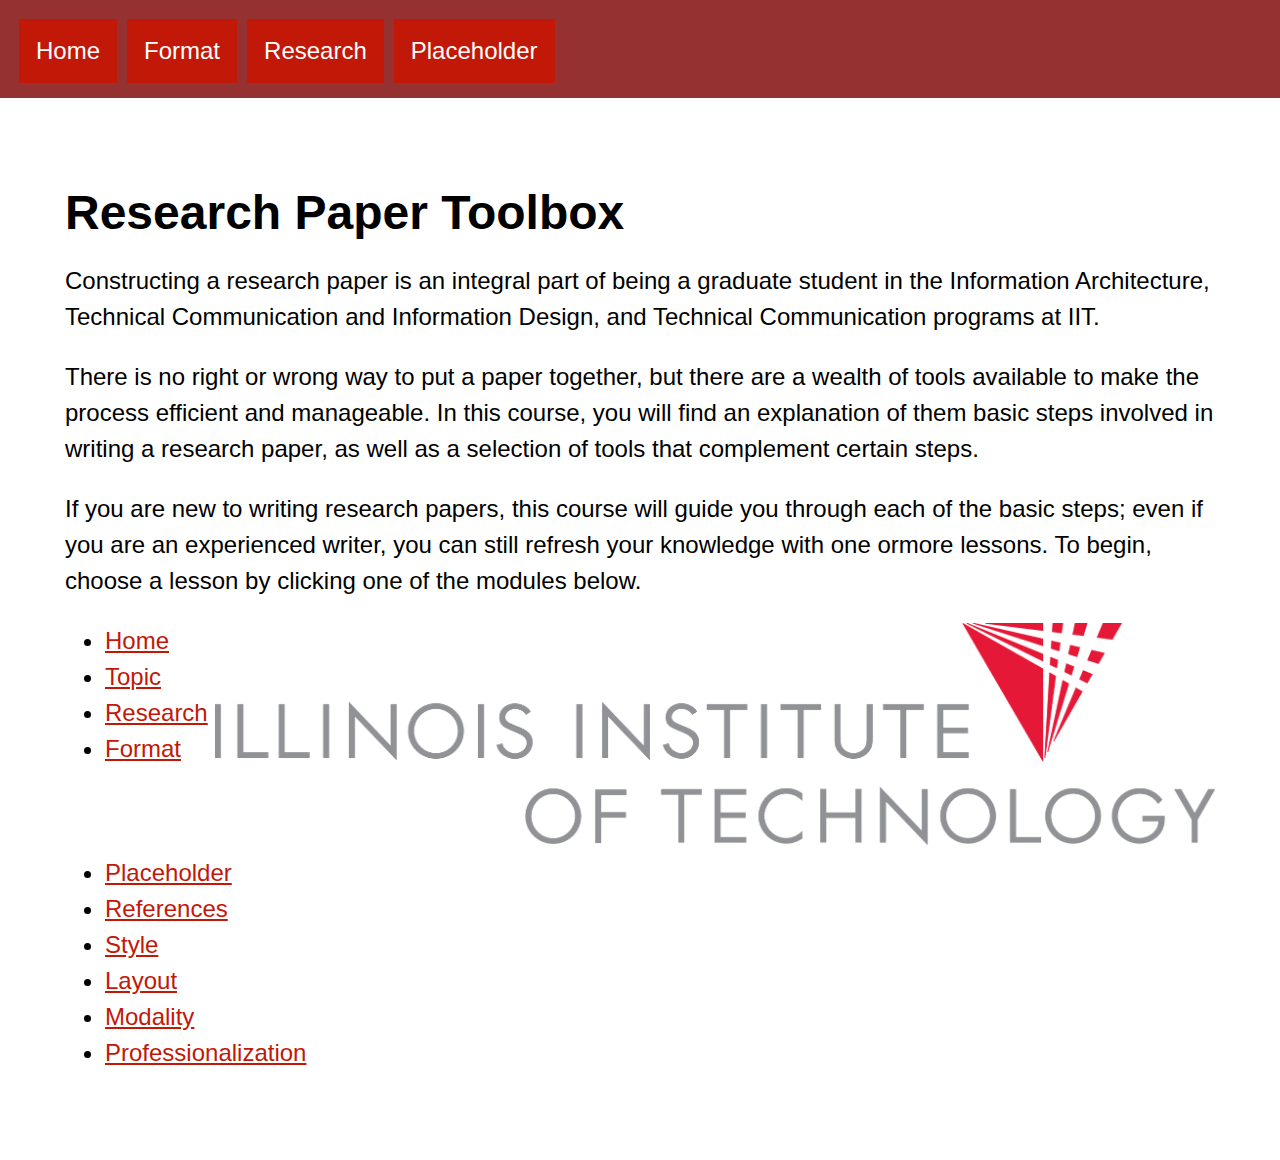
==== index.html @ eea44ac8 "Added things" ====
<!DOCTYPE html>
<html lang="en">

<head>
    <meta charset="UTF-8">
    <meta http-equiv="X-UA-Compatible" content="IE=edge">
    <meta name="viewport" content="width=device-width, initial-scale=1.0">
    <title>Research Paper Toolbox</title>
    <link rel="stylesheet" href="./css/screen.css"/>
</head>

<body>
    <!-- nav bar -->
    <nav class="nav-bar">
        <ul>
            <li>
                <a href="index.html" class="active">Home</a>
            </li>
            <li>
                <a href="format.html">Format</a>
            </li>
            <li>
                <a href="research.html">Research</a>
            </li>
            <li>
                <a href="placeholder.html">Placeholder</a>
            </li>

        </ul>
    </nav>
    <main>
        <h1>Research Paper Toolbox</h1>
        <p>
            Constructing a research paper is an integral part of being a graduate student in
            the Information Architecture, Technical Communication and Information Design, and Technical
            Communication programs at IIT.</p>

          <p>
            There is no right or wrong way to put a paper together, but there
            are a wealth of tools available to make the process efficient and manageable. In this course, you will
            find an explanation of them basic steps involved in writing a research paper, as well as a selection of
            tools that complement certain steps.</p>

          <p>
            If you are new to writing research papers, this course will
            guide you through each of the basic steps; even if you are an experienced writer, you can still
            refresh your knowledge with one ormore lessons. To begin, choose a lesson by clicking one of the
            modules below.</p>

        <div id = "iit">
            <img src="Images/IITFrontpage.png" width="1000px"
                alt="Figure Intro: IIT Introduction Module Homepage">
        </div>

        <nav class="navigation">
            <ul class="plain">
                <li><a href="index.html">Home</a></li>
                <li><a href="#">Topic</a></li>
                <li><a href="research.html">Research</a></li>
                <li><a href="format.html">Format</a></li>
                <li><a href="placeholder.html">Placeholder</a></li>
                <li><a href="#">References</a></li>
                <li><a href="#">Style</a></li>
                <li><a href="#">Layout</a></li>
                <li><a href="#">Modality</a></li>
                <li><a href="#">Professionalization</a></li>
            </ul>
        </nav>
    </main>
</body>

</html>
---- css/screen.css ----
html{-ms-text-size-adjust:100%;-webkit-text-size-adjust:100%}body{line-height:150%;margin:0}
.sidebar {
    background-color: #963131;
    color: #ffffff;
    padding: 20px;
    margin: 20px;
    border: 10px solid #963131;
    border-radius: 10px;
    float: right;
}

/* nav-bar */
.nav-bar {
    background-color: #963131;
    color: #ffffff;
    padding: 14px;
    /*width: 50vw; */
    height: 70px;
}
/* nav-bar ul */
.nav-bar ul {
    list-style-type: none;
    margin: 0;
    padding: 0;
    overflow: hidden;
}
/* navbar ul li */
.nav-bar ul li {
    float: left;
    padding: 5px;

}
/* nav-bar ul li a */
.nav-bar ul li a {
    display: block;
    color: #ffff;
    text-align: center;
    padding: 14px 17px;
    text-decoration: none;
}
main{
    padding: 1px;
    margin: 5%;
}
body{
    text-size-adjust: 2%;
    font-family: 'Roboto', sans-serif;
    font-size: 1.5em;
}
figure{
    margin: 0;
    padding: 0;
}
figcaption{
    margin: 0;
    padding: 0;
}

.nav-bar a:link,
.nav-bar a:visited,
.nav-bar a:focus {
  background: #C21807;
}

.nav-bar a:hover {
  background: #9a9c9b;
}

.nav-bar a:active {
  background: black;
  color: black;
}

a:link,
a:visited,
a:focus {
  color : #C21807;
}

a:hover {
  background: #9a9c9b;
}

.div {
  width:auto;
}

#iit {
  float: right;
}

.bolded {
  font-weight: bold;
}
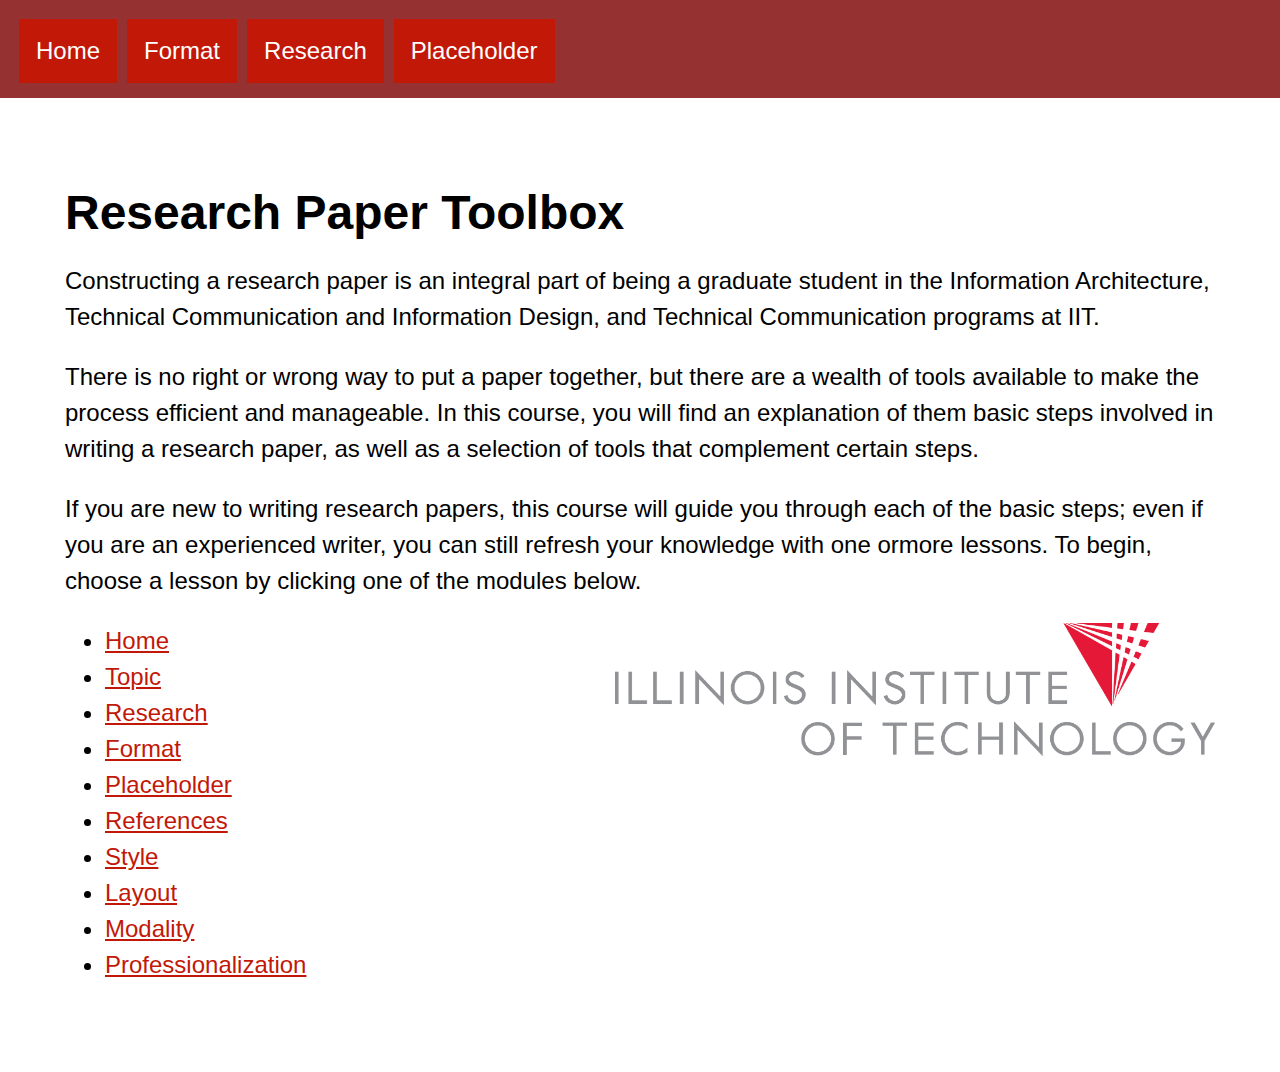
==== commit 1485934b: "Added things" ====
--- a/index.html
+++ b/index.html
@@ -48,7 +48,7 @@
             modules below.</p>
 
         <div id = "iit">
-            <img src="Images/IITFrontpage.png" width="1000px"
+            <img src="Images/IITFrontpage.png" width="600px"
                 alt="Figure Intro: IIT Introduction Module Homepage">
         </div>
 
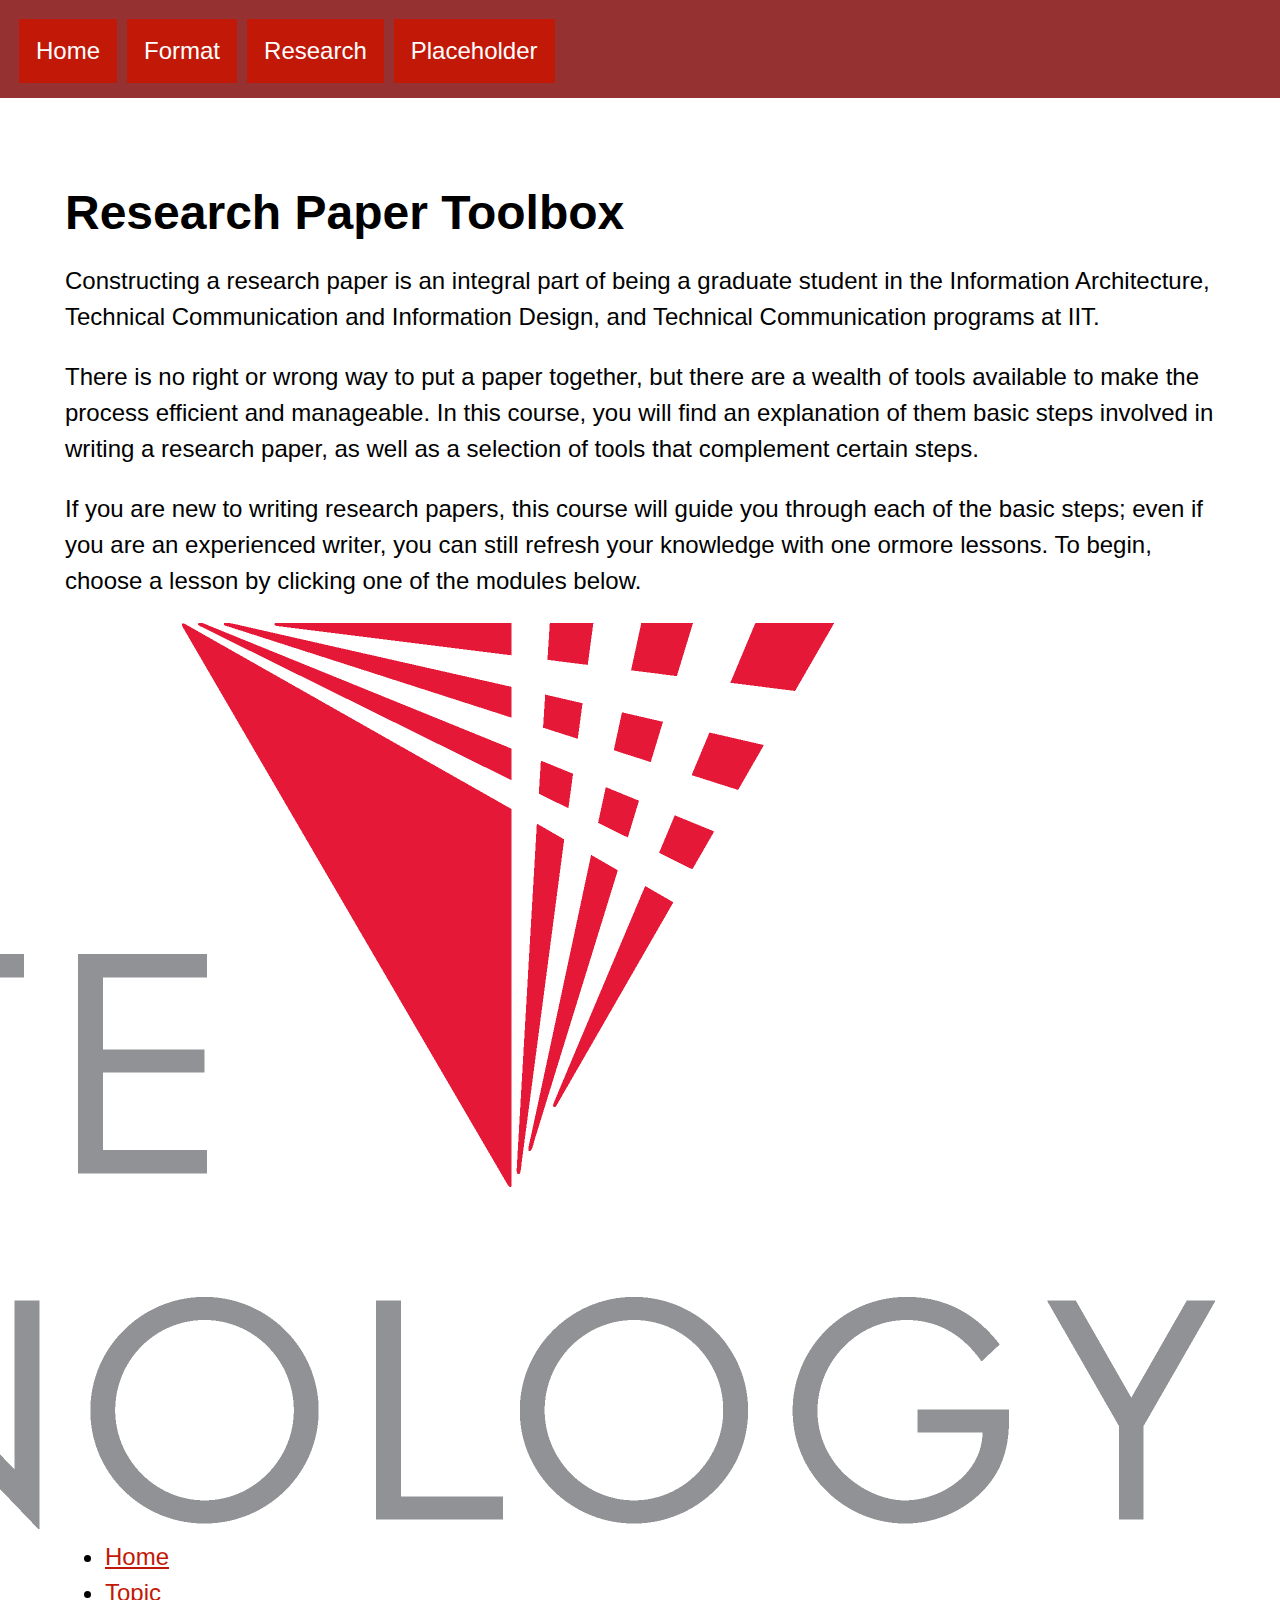
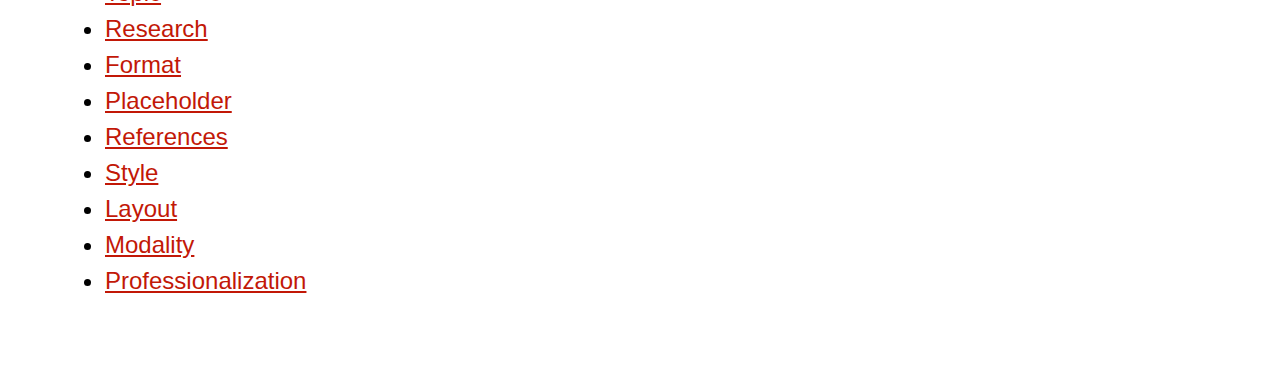
==== commit 73ace875: "Revised" ====
--- a/index.html
+++ b/index.html
@@ -48,7 +48,7 @@
             modules below.</p>
 
         <div id = "iit">
-            <img src="Images/IITFrontpage.png" width="600px"
+            <img src="Images/IITFrontpage.png"
                 alt="Figure Intro: IIT Introduction Module Homepage">
         </div>
 
--- a/css/screen.css
+++ b/css/screen.css
@@ -88,6 +88,7 @@
 
 #iit {
   float: right;
+  width="600px"
 }
 
 .bolded {
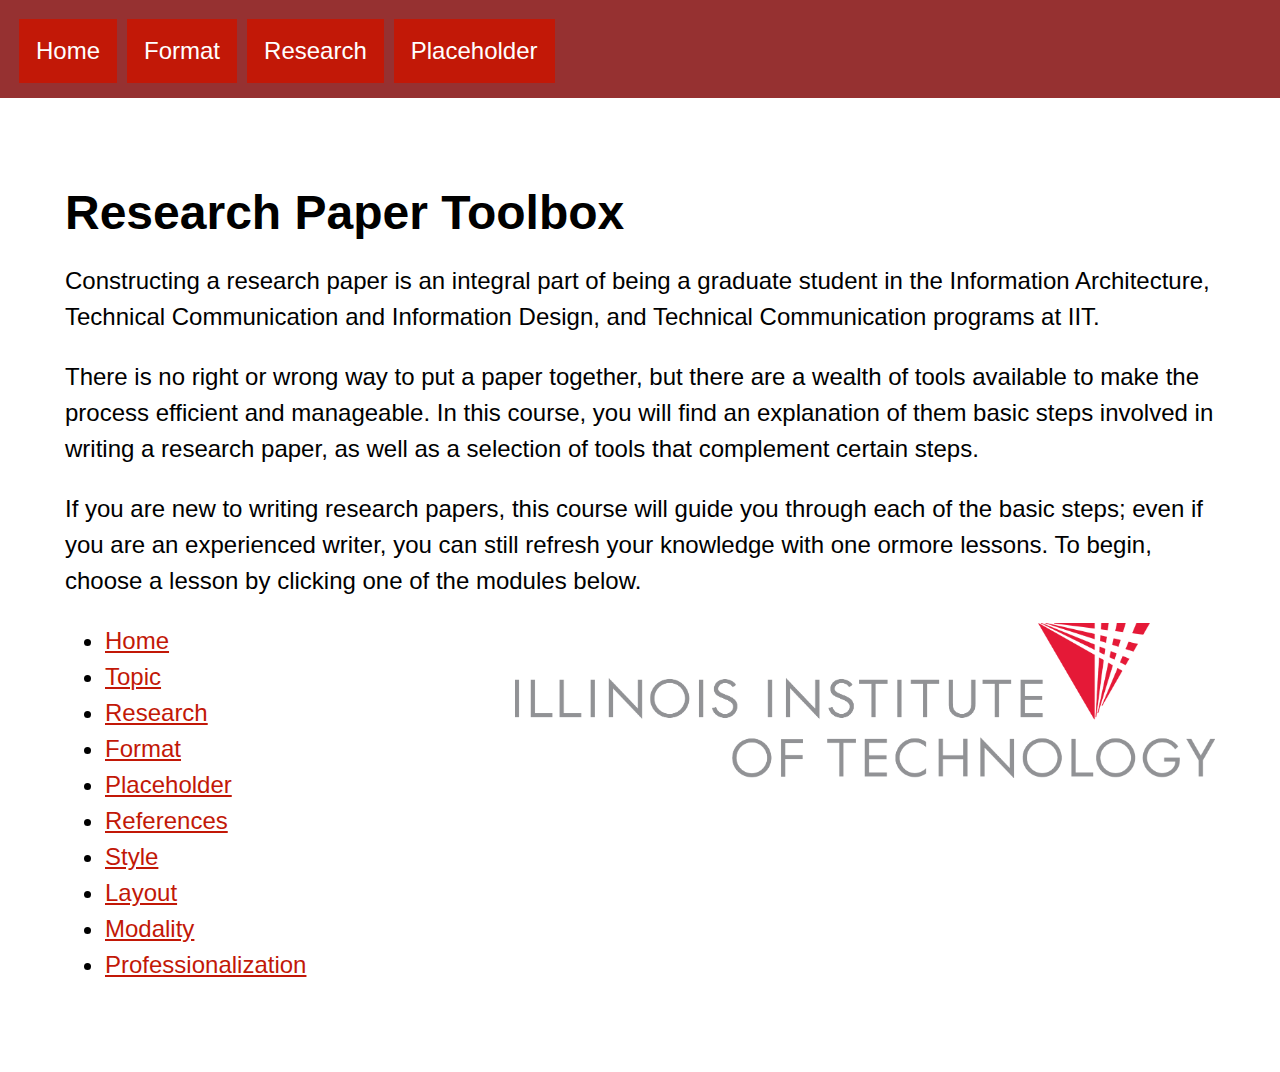
==== commit 11ac1a55: "Revised CSS" ====
--- a/index.html
+++ b/index.html
@@ -49,7 +49,7 @@
 
         <div id = "iit">
             <img src="Images/IITFrontpage.png"
-                alt="Figure Intro: IIT Introduction Module Homepage">
+                alt="Figure Intro: IIT Frontpage module home logo" width="700">
         </div>
 
         <nav class="navigation">
--- a/css/screen.css
+++ b/css/screen.css
@@ -88,7 +88,6 @@
 
 #iit {
   float: right;
-  width="600px"
 }
 
 .bolded {
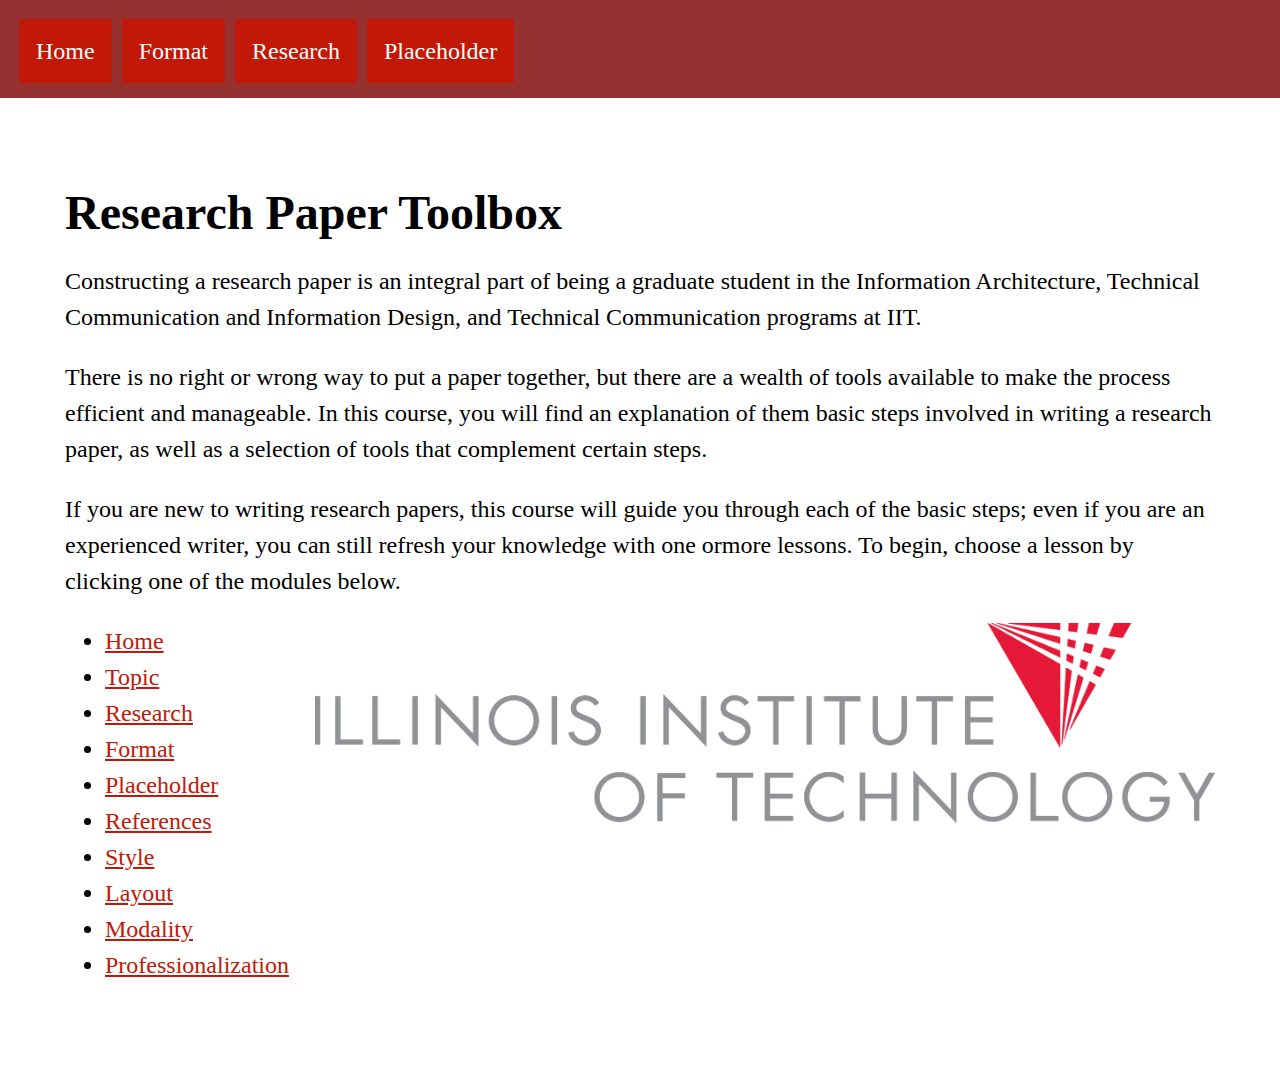
==== commit 21931dce: "Revised CSS" ====
--- a/index.html
+++ b/index.html
@@ -49,7 +49,7 @@
 
         <div id = "iit">
             <img src="Images/IITFrontpage.png"
-                alt="Figure Intro: IIT Frontpage module home logo" width="700">
+                alt="Figure Intro: IIT Frontpage module home logo" width="900">
         </div>
 
         <nav class="navigation">
--- a/css/screen.css
+++ b/css/screen.css
@@ -45,7 +45,7 @@
 }
 body{
     text-size-adjust: 2%;
-    font-family: 'Roboto', sans-serif;
+    font-family: 'Garamond', serif;
     font-size: 1.5em;
 }
 figure{
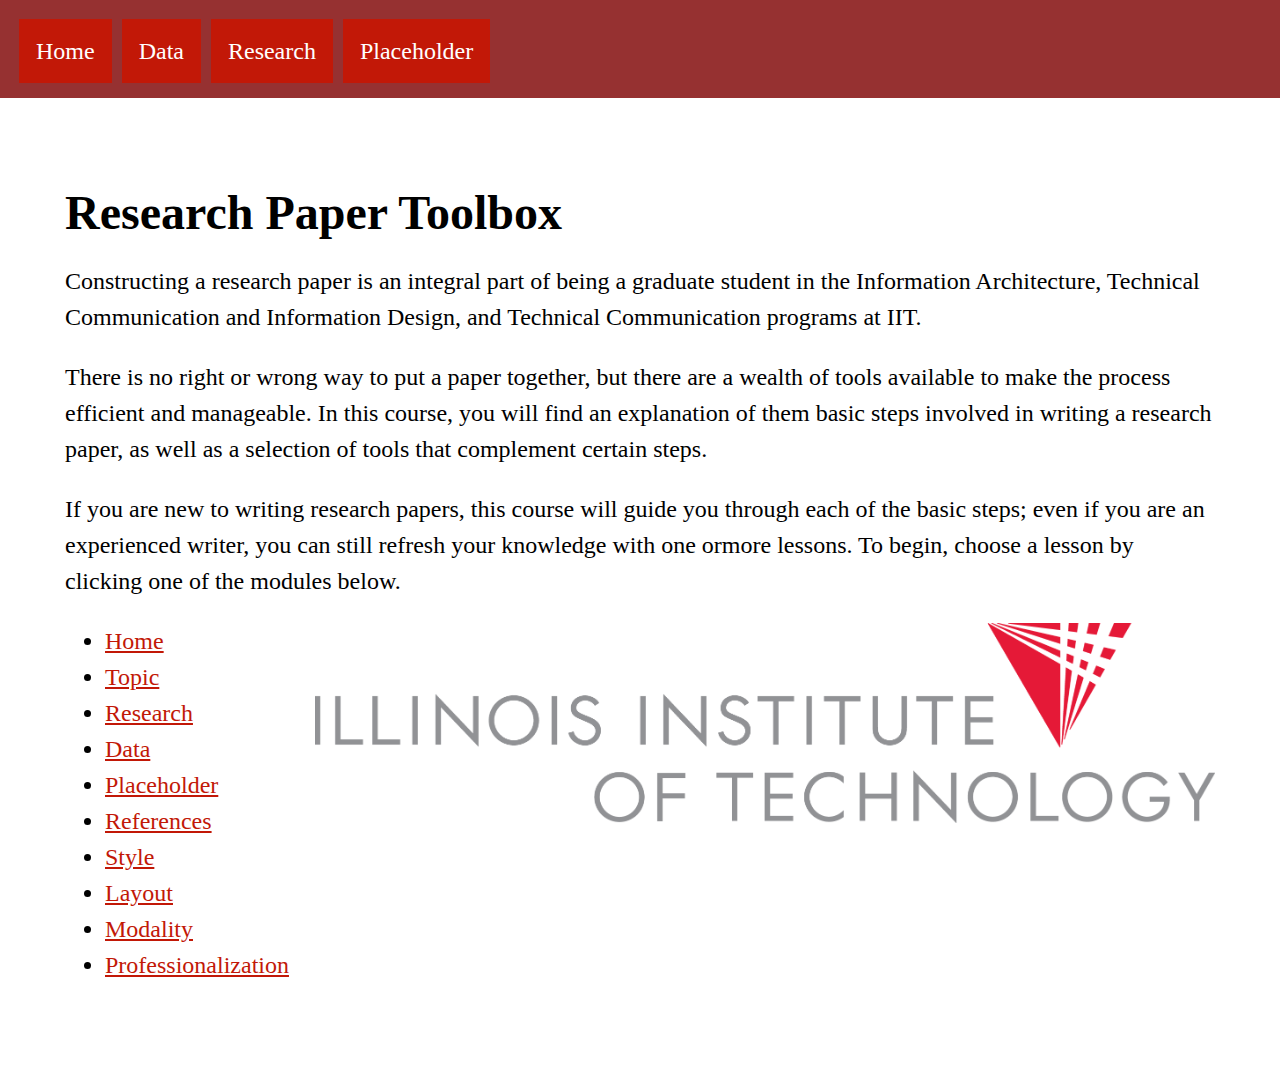
==== commit 1c100e3e: "Revised" ====
--- a/index.html
+++ b/index.html
@@ -17,7 +17,7 @@
                 <a href="index.html" class="active">Home</a>
             </li>
             <li>
-                <a href="format.html">Format</a>
+                <a href="data.html">Data</a>
             </li>
             <li>
                 <a href="research.html">Research</a>
@@ -57,7 +57,7 @@
                 <li><a href="index.html">Home</a></li>
                 <li><a href="#">Topic</a></li>
                 <li><a href="research.html">Research</a></li>
-                <li><a href="format.html">Format</a></li>
+                <li><a href="data.html">Data</a></li>
                 <li><a href="placeholder.html">Placeholder</a></li>
                 <li><a href="#">References</a></li>
                 <li><a href="#">Style</a></li>
--- a/css/screen.css
+++ b/css/screen.css
@@ -3,8 +3,9 @@
 .sidebar {
     background-color: #963131;
     color: #ffffff;
+    width: 30%;
     padding: 20px;
-    margin: 20px;
+    margin: 40px;
     border: 10px solid #963131;
     border-radius: 10px;
     float: right;
@@ -44,9 +45,9 @@
     margin: 5%;
 }
 body{
-    text-size-adjust: 2%;
-    font-family: 'Garamond', serif;
-    font-size: 1.5em;
+  text-size-adjust: 2%;
+  font-family: 'Merriweather', serif;
+  font-size: 1.5em;
 }
 figure{
     margin: 0;
